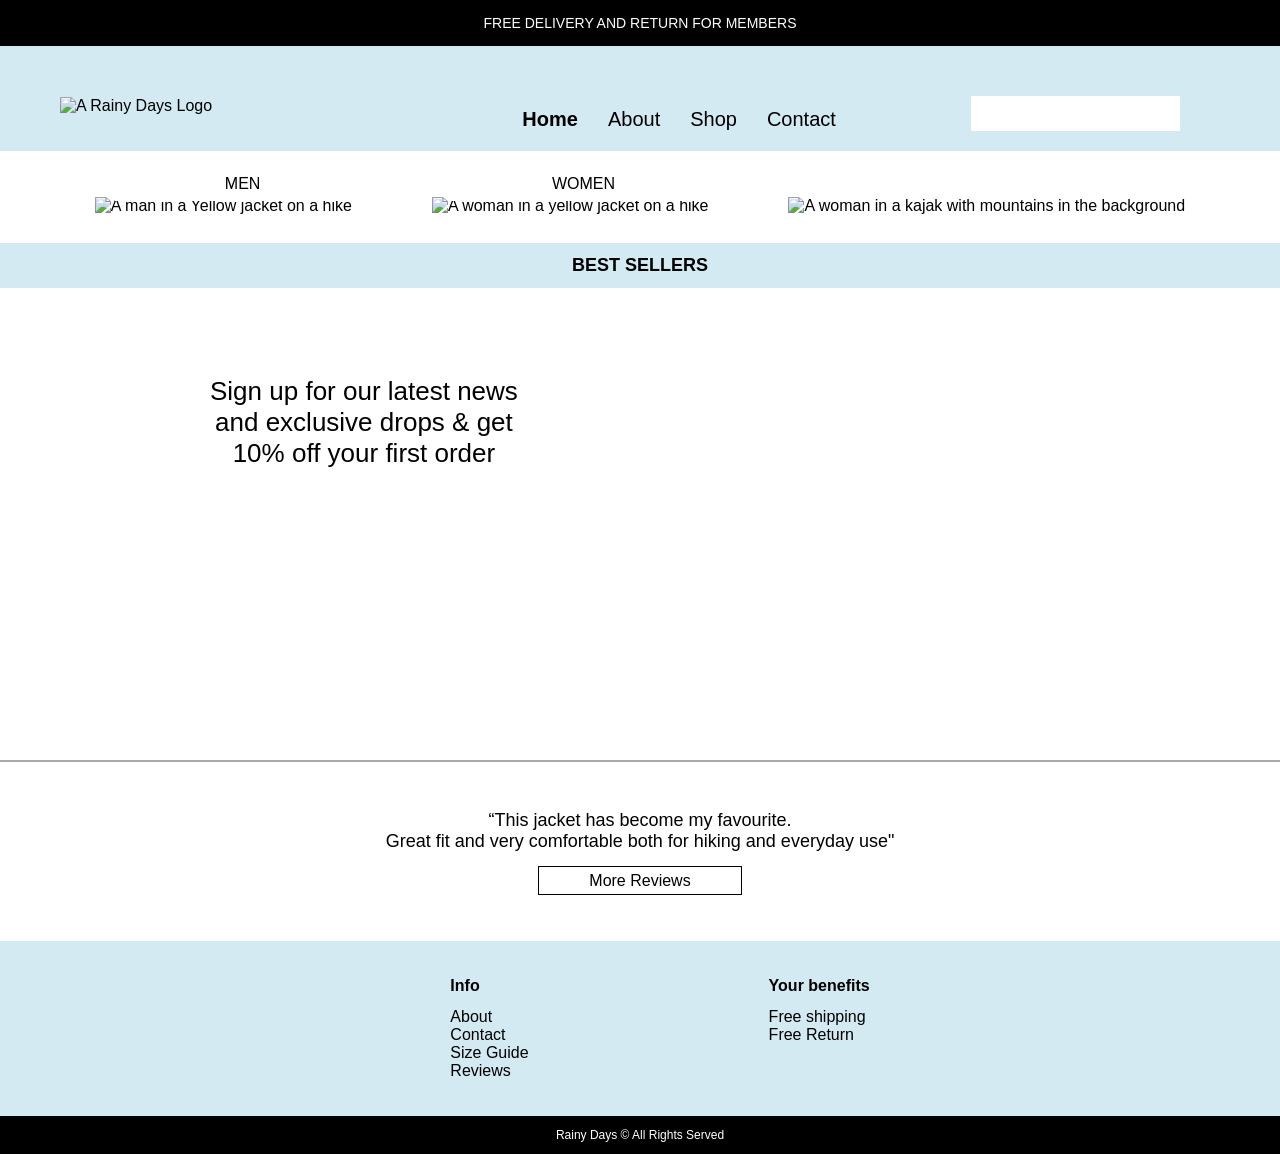
==== index.html @ bccc5a7a "added code to all files from js-ca" ====
<!DOCTYPE html>
<html lang="en">

<head>
	<link rel="stylesheet" href="styles.css" />
	<meta charset="UTF-8" />
	<meta http-equiv="X-UA-Compatible" content="IE=edge" />
	<meta name="viewport" content="width=device-width, initial-scale=1.0" />
	<title>
		Rainy Days homepage - Our most popular and best selling jackets
	</title>
	<meta name="description"
		content="This is a homepage that sells high quality rain jackets for all type of weather and outdoor activities" />
	<script src="https://kit.fontawesome.com/727f4fec37.js" crossorigin="anonymous"></script>
	<script defer type="module" src="script/index.js"></script>
</head>

<body>
	<header>
		<div class="member-info">
			<p>FREE DELIVERY AND RETURN FOR MEMBERS</p>
		</div>
		<section class="header-content">
			<figure>
				<a href="index.html"><img src="img/RainyDays_Logo.png" alt="A Rainy Days Logo" class="logo" /></a>
			</figure>
			<label for="hamburger-checkbox"><i class="fa-solid fa-bars"></i></label>
			<input type="checkbox" id="hamburger-checkbox" />
			<nav>
				<a href="index.html" class="onpage">Home</a>
				<a href="about.html">About</a>
				<a href="product.html">Shop</a>
				<a href="contact.html">Contact</a>
			</nav>
			<div class="header-icons">
				<label for="sitesearch" class="search-only">search</label>
				<input type="text" name="search" id="sitesearch" class="search-field" />
				<div id="cart-count-box" class="hidden">
					<p id="count"></p>
				</div>
				<i id="cart" class="fa-solid fa-cart-shopping"></i>
				<i class="fa-regular fa-user"></i>
			</div>
		</section>
	</header>
	<main>
		<section class="shop">
			<div class="shop-container">
				<figure>
					<img src="img/jackets_men.jpeg" alt="A man in a Yellow jacket on a hike" class="shop-men-image" />
				</figure>
				<a href="product.html" class="shop-men-button">MEN</a>
			</div>
			<div class="shop-container">
				<figure>
					<img src="img/jackets_women.jpeg" alt="A woman in a yellow jacket on a hike"
						class="shop-women-image" />
				</figure>
				<a href="product.html" class="shop-women-button">WOMEN</a>
			</div>
			<div class="shop-container">
				<figure>
					<img src="img/kajak.jpeg" alt="A woman in a kajak with mountains in the background"
						class="shop-all-image" />
				</figure>
			</div>
		</section>
		<h1 class="best-sellers-header">BEST SELLERS</h1>
		<section class="best-sellers">
			<div id="best-sellers-jackets"></div>
			<!-- <div class="best-sellers-jackets"> -->
		</section>
		<section class="newsletter">
			<p class="newsletter-text">
				Sign up for our latest news<br />and exclusive drops & get<br />10%
				off your first order
			</p>
		</section>
		<section>
			<div class="review-homepage">
				<div>
					<i class="fa-solid fa-star"></i>
					<i class="fa-solid fa-star"></i>
					<i class="fa-solid fa-star"></i>
					<i class="fa-solid fa-star"></i>
					<i class="fa-solid fa-star"></i>
				</div>
				<p>
					“This jacket has become my favourite.<br />Great fit and very
					comfortable both for hiking and everyday use"
				</p>
				<a href="index.html" class="review-button">More Reviews</a>
			</div>
		</section>
	</main>
	<footer>
		<div class="bottom-section">
			<div class="bottom-section-1">
				<ul>
					<h2>Info</h2>
					<li><a href="about.html">About</a></li>
					<li><a href="contact.html">Contact</a></li>
					<li><a href="sizeguide.html">Size Guide</a></li>
					<li><a href="reviews.html">Reviews</a></li>
				</ul>
			</div>
			<div class="bottom-section-2">
				<ul>
					<h2>Your benefits</h2>
					<li><a href="index.html">Free shipping</a></li>
					<li><a href="index.html">Free Return</a></li>
				</ul>
			</div>
		</div>
		<div class="social-media-icons">
			<i class="fa-brands fa-facebook"></i>
			<i class="fa-brands fa-instagram"></i>
		</div>
		<div class="footer-bottom">
			<p>Rainy Days &copy; All Rights Served</p>
		</div>
	</footer>
</body>

</html>
---- styles.css ----
/* global code */


body {
    font-family: sans-serif, Verdana, Arial, Helvetica;
    margin: auto;
    max-width: 100%;
}

.logo {
    max-width: 200px;
}

.member-info {
    font-size: 14px;
    padding:1px;
    color: white;
    background-color: black;
    text-align: center;
}

.header-content {
	position: relative;
    display: flex;
	justify-content: space-between;
    align-items: flex-end;
    padding: 20px;
    background-color: rgba(126, 194, 216, 0.34);
}

#hamburger-checkbox:checked ~ nav {
    display: block;
    position: absolute;
    bottom: -80px;
}

nav, #hamburger-checkbox {
    display: none;
}

nav a {
    display: block;
}

.fa-bars {
    position: absolute;
    font-size: 16px;
    bottom: 20px;
    left: 20px;
}

.search-field {
    display: flex;
    padding: 10px 20px;
    margin-top: 30px;
    border: none;
}

.search-only {
   display: none;
}

.header-icons {
    display: flex;
    flex-wrap: wrap-reverse;
	justify-content: space-evenly;
}

.onpage {
    font-weight: bold;
}

.fa-cart-shopping, .fa-user  {
    padding: 0px 20px;
}

.review-homepage {
    font-size: 18px;
    text-align: center;
    padding: 30px;
    border-top: 2px solid rgba(0, 0, 0, 0.34);
	margin-top: 30px;
}

.review-button {
    font-size: 16px;
    color: black;
    text-decoration: none;
    padding: 5px 50px;
    border: 1px solid black;
}

.fa-star {
    color: rgb(240, 224, 10);
    font-size: 24px;
}

.bottom-section {
    display: flex;
    justify-content: center;
    margin-top: 20px;
    padding-top: 20px;
    gap: 200px;
    background-color: rgba(126, 194, 216, 0.34);
}

.bottom-section-1 ul, .bottom-section-2 ul {
    list-style-type: none;
}

.bottom-section-1 h2, .bottom-section-2 h2 {
    font-size: 16px
}

a {
    color: black;
    text-decoration: none;
}

.social-media-icons {
    background-color:rgba(126, 194, 216, 0.34);
    display: flex;
    justify-content: flex-end;
    padding: 10px 50px;
    gap: 30px;
}

.fa-facebook, .fa-instagram {
    font-size: 30px;
}

.footer-bottom {
    display: flex;
    justify-content: center;
    font-size: 12px;
    background: black;
    color: white; 
} 

/* index page */

.shop {
    overflow: hidden;
    display: flex;
    justify-content: center;
    max-width: 100%;
    flex-wrap: wrap;
    flex: 1;
}

.shop-container {
    position: relative;
    margin-top: 30px;
}

.shop-men-image, .shop-women-image, .shop-all-image  {
    position: relative;
    max-width: 300px;
    height: 300px;
    object-fit: cover;
    object-position: 70% 0;
}

.shop-women-image{
    object-position: 20% 0;
}

.shop-all-image {
    max-width: 600px; 
    object-position: 40% 90%;
}

.shop-men-button, .shop-women-button, .shop-all-button {
    position: absolute;
    color: black;
    font-size: 14px solid;
    padding: 8px 100px;
    background-color: white;
    text-decoration: none;
    bottom: 30px;
    left: 60px;
}

.shop-men-button {
    padding: 8px 110px;
}

.best-sellers-header {
    font-size: 18px;
    font-weight: bold;
    text-align: center;
    background-color: rgba(126, 194, 216, 0.34);
    padding: 12px;
}

#best-sellers-jackets {
    display: flex;
    flex-wrap: wrap;
    justify-content: center;
    text-align: center;
}

.best-sellers-jackets-container {
    max-width: 300px;
    margin: 30px;
}

.newsletter {
    position: relative;
    display: flex;
    background-image: url(/img/man_in_brown_jacket.jpeg);
    background-repeat: no-repeat;
    min-height: 400px;
    max-width: 900px;
    background-size: 100%;
    margin: 30px auto;
}

.newsletter-text {
    display: flex;
    font-family: sans-serif;
    font-size: 26px;
    position: relative;
    text-align: center;
    padding: 20px;
}

.shopping {
    background-color: rgba(48, 169, 60, 0.2);
    text-decoration: none;
}

/* product page*/

.products-header {
    font-size: 26px;
    margin: 40px;
    text-align: center;
}

#all-jackets {
    display: flex;
    flex-wrap: wrap;
    justify-content: center;
    text-align: center;
}

.all-jackets-container {
    max-width: 400px;
    margin: 30px;
}

.images-js {
    max-width: 500px;
    height: 300px;
    object-fit: cover;
}

/* product specific page*/

#main-container {
    display: flex;
    flex-wrap: wrap;
    max-width: 800px;
    margin: 50px auto;
    gap: 30px;
}

.main-container-jacket, .main-container-info {
    flex: 1;
}

.main-container-jacket {
    display: flex;
    flex-direction: column;
    align-items: center;
}

.add-to-cart-button, .continue-shopping-button {
    color: black;
    background-color: rgba(214, 238, 216, 1);
    font-size: 14px;
    text-align: center;
    border: none;
    padding: 12px 100px;
    margin-top: 40px;
}

.add-to-cart-button {
    margin-top: 40px;
    padding: 12px 140px;
}

.size-button {
    padding: 10px 20px;
    margin: 5px;
    background-color: white;
}

#customAlertBox {
    display: none;
    position: fixed;
    top: 50%;
    left: 50%;
    transform: translate(-50%, -50%);
    padding: 10px 30px;
    background-color:  rgb(223, 228, 224);
    box-shadow: 0px 0px 10px rgba(0, 0, 0, 0.3);
    z-index: 1000;
  }

  #cart-count-box {
	font-size: 8px;
	display: none;
	position: fixed;
	top: 184px;
	right: 80px;
	transform: translate(-50%, -50%);
	border-radius: 50%;
	padding: 0px 4px;
	z-index: 1000;
	background-color: darkgrey;
  }

/* delivery.html page */


.delivery-all-headers {
    font-size: 20px;
}

.cart-container {
    display: flex;
    flex-wrap: wrap;
    max-width: 1200px;
    background-color:rgba(245, 245, 245, 1);
    padding: 20px 0px;
    margin: 50px auto;
}

.cart-container-1 {
	display: flex;
	flex-wrap: wrap;
    padding: 20px;
    margin: 10px auto;
    /* background-color: white; */
}
/* 
.cart-container-2 {
	position: fixed;
	top: 280px;
	right: 100px;
	background-color: rgba(245, 245, 245, 1);
	padding: 80px;
} */

.button {
    color: white;
    background-color: rgba(48, 169, 60, 1);
    text-decoration: none;
    font-size: 14px;
    text-align: center;
    border: none;
}

.everest-shopping-bag {
    max-width: 300px;
	margin: 20px;
}

.cart-container, .shipping-container, .payment-alternatives, .delivery-container-1, .payment-card-container {
	background-color: rgba(245, 245, 245, 1);
	margin-top: 50px;
	margin-bottom: 50px;
	margin-left: 30px;
	max-width: 800px;
	padding: 20px;
}

.payment-card-container {
	max-width: 500px;
}

.delivery-container {
	border: none;
}

.delivery-label {
    display: block; 
    margin: 5px 10px;
}

.form__input {
	padding: 4px 40px;
	margin: 10px;
}

.information-form {
	display: flex;
	flex-wrap: wrap;
	margin: 20px;
}

/* .radiobutton {
    border: 1px solid black;
    background-color: white;
    padding: 20px;
    margin: 40px 0px;
} */

.payment-alternatives {
    display: flex;
    flex-direction: column;
    border: none;
}

.payment {
    margin: 10px 0px;
}

.payment-card-info, .payment-info {
    display: flex;
    flex-direction: column;
    border: none;
    background-color: rgba(245, 245, 245, 1);
    width: 400px;
    margin: 20px;
}

.payment-card-info {
    gap: 10px;
}

.payment-info {
    padding: 20px;
    text-align: center;
}

.pay-button {
	justify-content: center;
	display: flex;
	max-width: 250px;
	font-size: 18px;
    padding: 10px 150px;
	background-color: rgba(48, 169, 60, 1);
	margin-left: 30px;
}

/* checkout page*/

.checkout-success {
    text-align: center;
}

.checkout-success-header {
    margin: 60px;
}

/* contact page */

.contact-header {
    margin: 50px 0px 0px 120px;
}

.contact-content {
    max-width: 1200px;
    display: flex;
    flex-wrap: wrap;
    margin: 40px auto;
}

.contact-form {
    width: 400px;
    height: 350px;
    background-color: rgba(245, 245, 245, 1);
    padding: 20px;
    margin-right: 20px;
}

.contact-label {
    display: block;
    margin: 10px 0px;
}

.send-message-button {
    background-color: rgba(246, 177, 44, 1);
    border: none;
    border-radius: 100px;
    padding: 5px 50px;
    margin: 10px;
}

.contact-email {
    text-align: center;
}

.woman-mountain {
    max-width: 500px;
    object-fit: cover;
    object-position: 100% 40%;
}

/* about page*/

.about-container {
    display: flex;
    flex-wrap: wrap;
    margin: 20px auto;
    max-width: 1000px;
    gap: 10px;
}

.about-text {
    max-width: 400px;
    margin-left: 10px;
}

.about-image {
   max-width: 450px;
}

/* sizechart */

#size-guide-header {
	text-align: center;
	margin: 30px;
	font-size: 20px;
}

#size-header {
	text-decoration: underline;
}

#size-container {
	justify-content: center;
	text-align: center;
	display: flex;
	margin-left: 30px;
	padding: 20px;
}

#size-1, #size-2, #size-3, #size-4 {
 display: grid;
 grid-template-columns: repeat(6, 1 fr);
 padding: 0px 30px;
 border: 1px solid black;
}

/* reviews.html */

#reviews-header, #review-h2, #review-text, .review-name {
	text-align: center;
}

#reviews-header {
	padding-top: 20px;
	padding-bottom: 30px;
}

#review-h2 {
	font-size: 18px;
}

#review-text {
	padding: 0px 350px;
}

.review-name {
	padding-bottom: 30px;
}

/*-------------------------- styles ------------------------- */


@media(max-width:1216px) {


    #all-jackets {
        grid-template-columns: 1fr,1fr;
    }
    
}

@media(max-width:1216px) {

    .add-to-cart-button {
        padding: 6px 40px;
    }

	.cart-container-2 {
		display: none;
	}
}

@media(max-width:700px) {

    .logo {
        max-width: 100px;
    }

    .search-field {
        padding: 3px 7px;
        margin-top: 10px;
    }

    .bottom-section {
        gap: 100px;
    }

    .newsletter-text {
        font-size: 16px;
    }
    
    .newsletter {
        max-height: 300px;
        max-width: 100%;
    }

    .button, .continue-shopping-button {
        padding: 6px 40px;
    }

    .payment-alternatives {
        margin: 30px 0px 30px 100px;
    }

    .main-container-info {
        margin-left: 20px;
    }

    #main-container {
        gap: 0px;
    }

    .shop-all-image {
        max-width: 300px;
    }

    .shop-all-text {
        display: none;
    }

}

@media(max-width:480px) {


    .all-jackets {
        grid-template-columns: 1fr;
    }

    .woman-mountain {
        display: none;
    }
    
    .delivery-container {
        grid-template-columns: 1fr;
    }

    .checkout-success {
        width: 90%;
    }

    .about-image {
        max-width: 300px;
    }

    .payment-alternatives {
        margin: 30px 0px 30px 50px;
    }

}

@media(min-width:820px) {

    .fa-bars {
        display: none;
    }

    nav {
        display: flex;
        font-size: 20px;
        gap: 30px;
    }

}
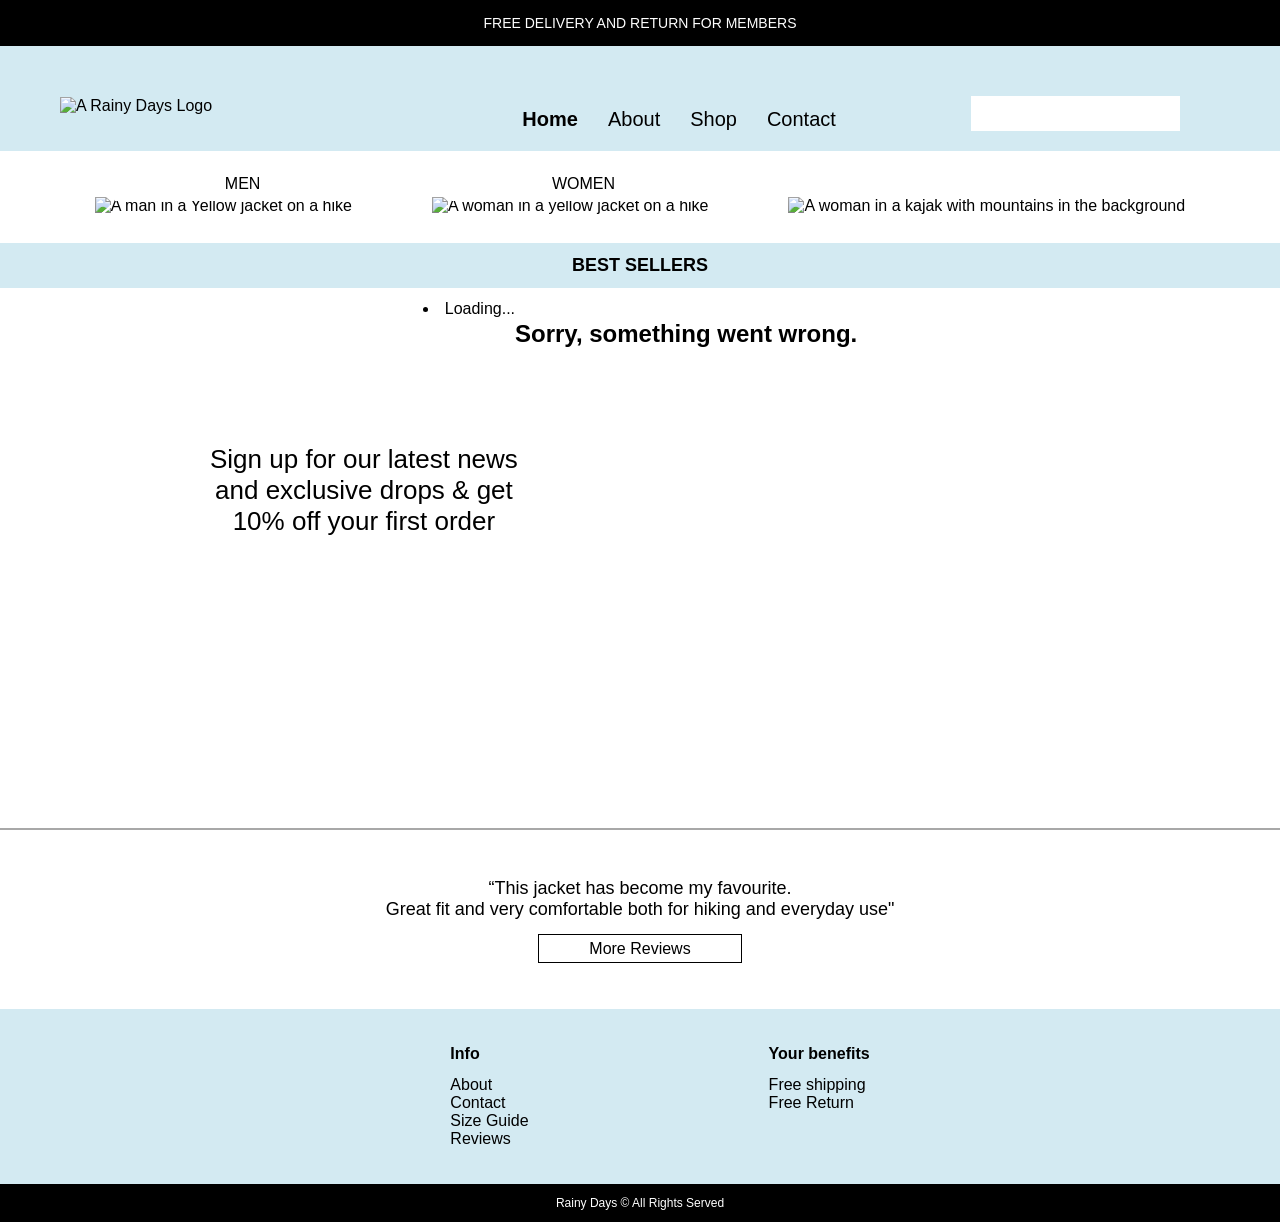
==== commit 960d666a: "changes code in all js files. product.js is not working" ====
--- a/index.html
+++ b/index.html
@@ -12,7 +12,7 @@
 	<meta name="description"
 		content="This is a homepage that sells high quality rain jackets for all type of weather and outdoor activities" />
 	<script src="https://kit.fontawesome.com/727f4fec37.js" crossorigin="anonymous"></script>
-	<script defer type="module" src="script/index.js"></script>
+	<script defer type="module" src="script.js/index.js"></script>
 </head>
 
 <body>
@@ -68,7 +68,7 @@
 		<h1 class="best-sellers-header">BEST SELLERS</h1>
 		<section class="best-sellers">
 			<div id="best-sellers-jackets"></div>
-			<!-- <div class="best-sellers-jackets"> -->
+			<div class="best-sellers-jackets"></div>
 		</section>
 		<section class="newsletter">
 			<p class="newsletter-text">
